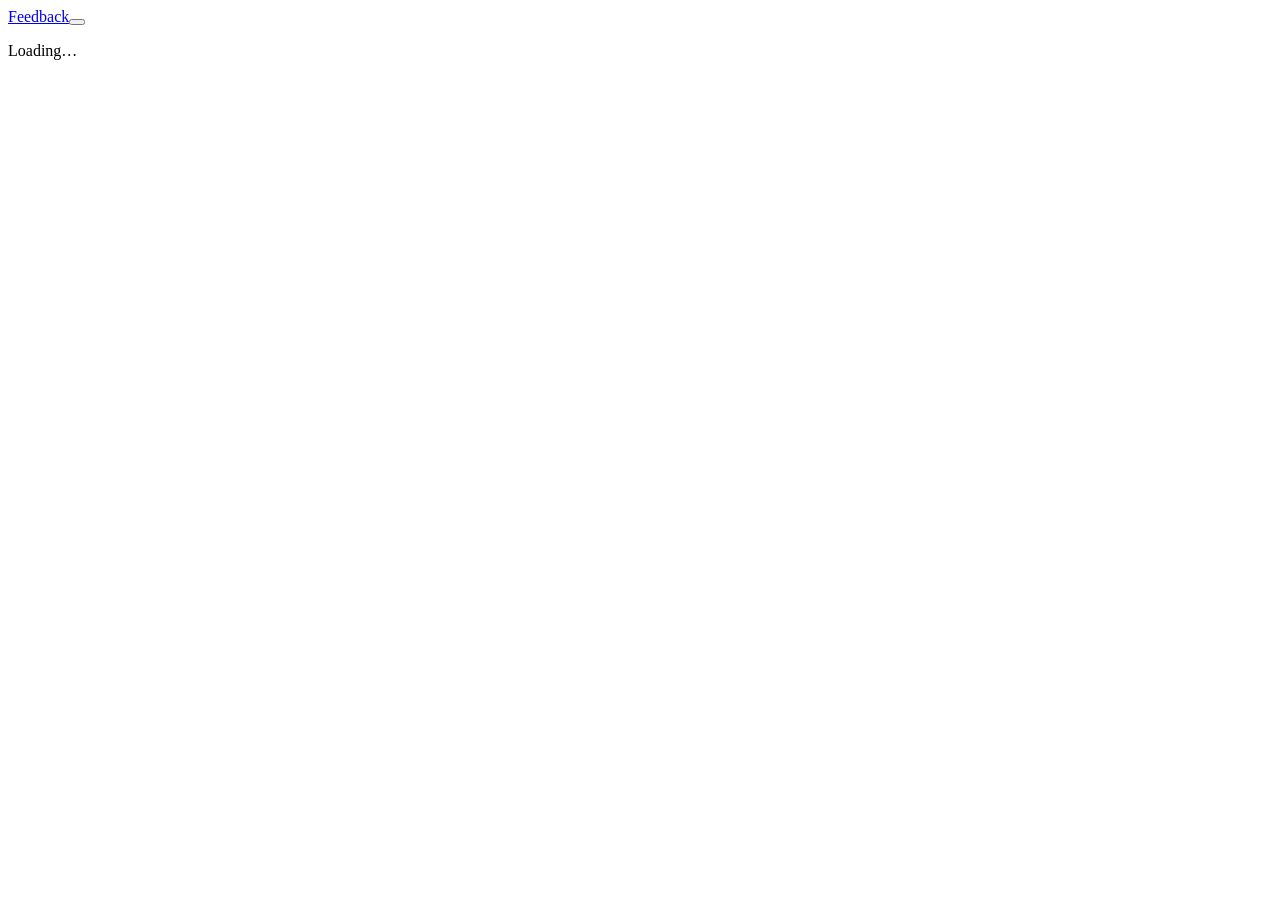
==== web/feedback.html @ 9557825d "Add a feedback board with voting Customers post ideas and vote on them, Canny-style, from an Ideas b" ====
<!doctype html>
<html lang="en">
<head>
<meta charset="utf-8">
<meta name="viewport" content="width=device-width, initial-scale=1">
<meta name="color-scheme" content="light dark">
<title>Feedback &amp; ideas</title>
<link rel="icon" href="data:image/svg+xml,%3Csvg xmlns='http://www.w3.org/2000/svg' viewBox='0 0 32 32'%3E%3Crect width='32' height='32' rx='8' fill='%232f6fed'/%3E%3Cpath d='M9 11h14v9h-8l-4 3v-3H9z' fill='white'/%3E%3C/svg%3E">
<script src="/assets/theme.js"></script>
<link rel="stylesheet" href="/assets/feedback.css">
</head>
<body>
<header class="top"><div class="wrap"><span class="logo" aria-hidden="true"></span><a class="brand" href="/feedback" id="brand">Feedback</a><button class="theme" id="theme" type="button" aria-label="Switch theme"></button></div></header>
<main class="wrap" id="app"><p class="muted">Loading…</p></main>
<div class="toast" id="toast" role="status" hidden></div>
<script src="/assets/feedback.js"></script>
</body>
</html>
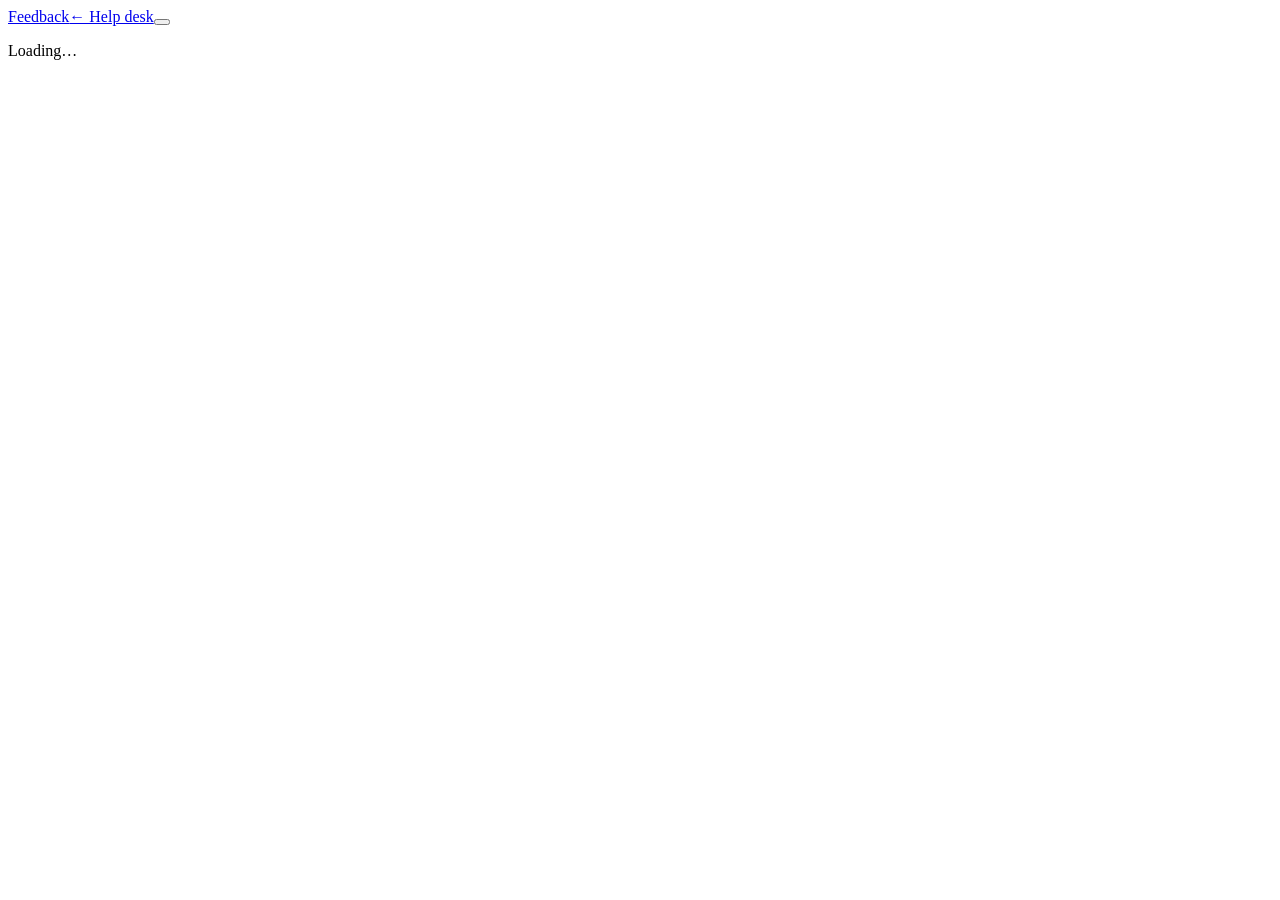
==== commit 895bd8ec: "Feedback navigation, temporary passwords for new agents, polish - Sidebar: "Feedback" opens the publ" ====
--- a/web/feedback.html
+++ b/web/feedback.html
@@ -4,13 +4,15 @@
 <meta charset="utf-8">
 <meta name="viewport" content="width=device-width, initial-scale=1">
 <meta name="color-scheme" content="light dark">
+<meta name="theme-color" content="#f4f5f7" media="(prefers-color-scheme: light)">
+<meta name="theme-color" content="#0e1014" media="(prefers-color-scheme: dark)">
 <title>Feedback &amp; ideas</title>
 <link rel="icon" href="data:image/svg+xml,%3Csvg xmlns='http://www.w3.org/2000/svg' viewBox='0 0 32 32'%3E%3Crect width='32' height='32' rx='8' fill='%232f6fed'/%3E%3Cpath d='M9 11h14v9h-8l-4 3v-3H9z' fill='white'/%3E%3C/svg%3E">
 <script src="/assets/theme.js"></script>
 <link rel="stylesheet" href="/assets/feedback.css">
 </head>
 <body>
-<header class="top"><div class="wrap"><span class="logo" aria-hidden="true"></span><a class="brand" href="/feedback" id="brand">Feedback</a><button class="theme" id="theme" type="button" aria-label="Switch theme"></button></div></header>
+<header class="top"><div class="wrap"><span class="logo" aria-hidden="true"></span><a class="brand" href="/feedback" id="brand">Feedback</a><a class="home" href="/">← Help desk</a><button class="theme" id="theme" type="button" aria-label="Switch theme"></button></div></header>
 <main class="wrap" id="app"><p class="muted">Loading…</p></main>
 <div class="toast" id="toast" role="status" hidden></div>
 <script src="/assets/feedback.js"></script>
